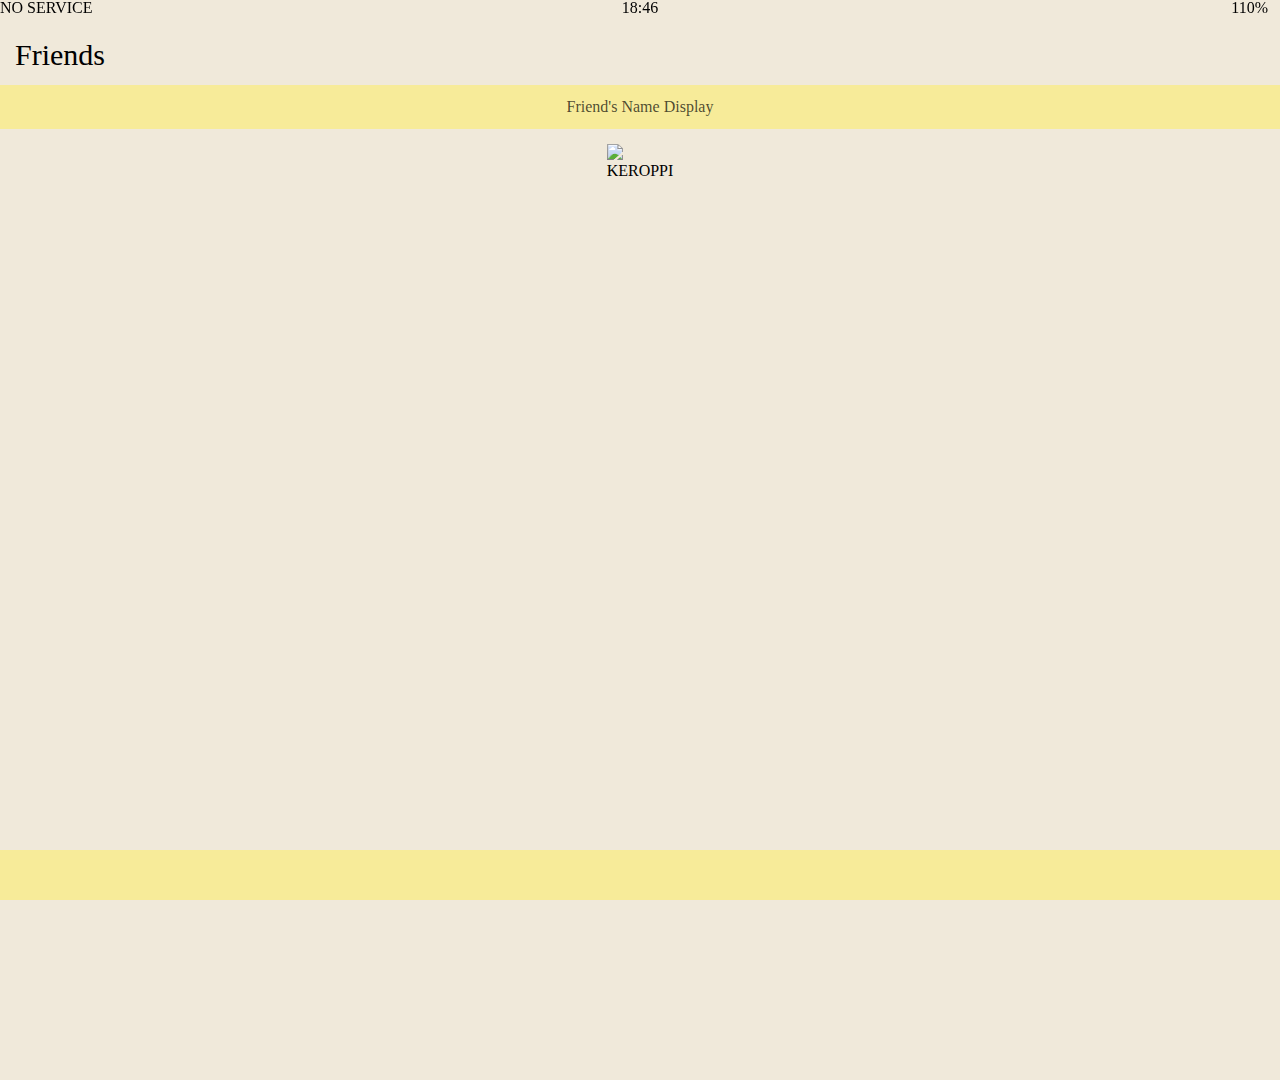
==== frinds.htm @ 9c799c8d "0428" ====
<!DOCTYPE html>
<html lang="en">

<head>
    <meta charset="UTF-8">
    <meta http-equiv="X-UA-Compatible" content="IE=edge">
    <meta name="viewport" content="width=device-width, initial-scale=1.0">
    <title>Sanrio Talk-Freinds</title>
    <link rel="stylesheet" href="index.css">
    <link rel="stylesheet" href="https://cdnjs.cloudflare.com/ajax/libs/font-awesome/5.15.3/css/all.min.css"
        integrity="sha512-iBBXm8fW90+nuLcSKlbmrPcLa0OT92xO1BIsZ+ywDWZCvqsWgccV3gFoRBv0z+8dLJgyAHIhR35VZc2oM/gI1w=="
        crossorigin="anonymous" />
</head>

<body>
    <main class="index__main friends">
        <div class="status-bar">
            <div class="stasus-bar__line">
                <span>NO SERVICE</span>
                <i class="fas fa-wifi fa-xs"></i>
            </div>
            <div class="stasus-bar__line">
                <span>18:46</span>
            </div>
            <div class="stasus-bar__line">
                <span>110%</span>
                <i class="fas fa-battery-three-quarters fa-xs"></i>
                <i class="fas fa-bolt fa-xs"></i>
            </div>
        </div>

        <header class="friends-stasus-bar">
            <h1 class="friends-stasus-bar__title"> Friends</h1>
            <div class="friends-stasus-bar__titleicon">
                <i class="fas fa-search fa-lx"></i>
                <i class="fas fa-music  fa-lx"></i>
                <i class="fas fa-cog  fa-lx"></i>
            </div>

        </header>

        <div class="friends-display">
            <i class="fas fa-info-circle"></i>
            <span class="friends-display__span"> Friend's Name Display</span>
            <i class="fas fa-chevron-right"></i>
        </div>
        <div class="friends-myprofile">
            <img src="https://data.whicdn.com/images/332202168/original.jpg">
            <h3 class="friends-myprofile__name">KEROPPI</h3>
        </div>


    </main>
    <nav class="nav-bar">
        <ul class="nav-bar_ul">
            <li class="nav-bar_list"><a href="#"><i class="far fa-user fa-2x"></i></a></li>
            <li class="nav-bar_list"><a href="#"><i class="fas fa-comments fa-2x"></i></a></li>
            <li class="nav-bar_list"><a href="#"><i class="fas fa-search fa-2x"></i></a></li>
            <li class="nav-bar_list"><a href="#"><i class="fas fa-ellipsis-h fa-2x"></i></a></li>
        </ul>
    </nav>
</body>

</html>
---- index.css ----
@import url("https://fonts.googleapis.com/css2?family=Bangers&family=Lobster&display=swap");
@import url("https://fonts.googleapis.com/css2?family=Chewy&display=swap");
@import "reset.css";
@import "common/common.css";
@import "common/nav-bar.css";
@import "common/setting.css";
@import "css/friends.css";
html {
  background-color: #f0e9da;
  box-sizing: border-box;
}
body {
  height: 120vh;
}
.index__header {
  display: flex;
  flex-direction: column;
  align-items: center;
  justify-content: center;
}
.index__header__titlebox {
  display: flex;
  align-items: center;
  flex-direction: column;
  width: 100%;
  margin-top: 80px;
  margin-bottom: 40px;
}
.index__header h3 {
  font-size: 40px;
  font-weight: 400;
  font-family: "Chewy", cursive;
}
.index__header h4 {
  padding-top: 20px;
  font-size: 18px;
  width: 80%;
  text-align: center;
  opacity: 0.5;
  font-family: "Chewy", cursive;
}
.index__form {
  display: flex;
  flex-direction: column;
  align-items: center;
  justify-content: center;
  width: 100%;
  margin: 10px 0px 10px 0px;
}
#email,
#password {
  width: 90%;
  height: 60px;
  border: none;
  border-bottom: 2px solid rgba(0, 0, 0, 0.3);
  background-color: #f0e9da;
  margin: 10px 0px 15px 0px;
  font-size: 20px;
  color: rgba(0, 0, 0, 0.3);
}
input:focus {
  outline: none;
  animation: toYellw 1s ease-in-out forwards;
}
@keyframes toYellw {
  0% {
    border-bottom: 2px solid rgba(0, 0, 0, 0.3);
  }
  100% {
    border-bottom: 2px solid #f7d02c;
  }
}
#submit {
  width: 80%;
  height: 60px;
  background-color: #f7eb99;
  border: none;
  border-radius: 10px;
  text-align: center;
  font-size: 20px;
  font-family: "Chewy", cursive;
}
#submit:hover {
  cursor: pointer;
}

a {
  color: rgba(0, 0, 0, 0.5);
  font-size: 18px;
  width: 60%;
  border: none;
  display: flex;
  flex-direction: column;
  align-items: center;
  justify-content: center;
}
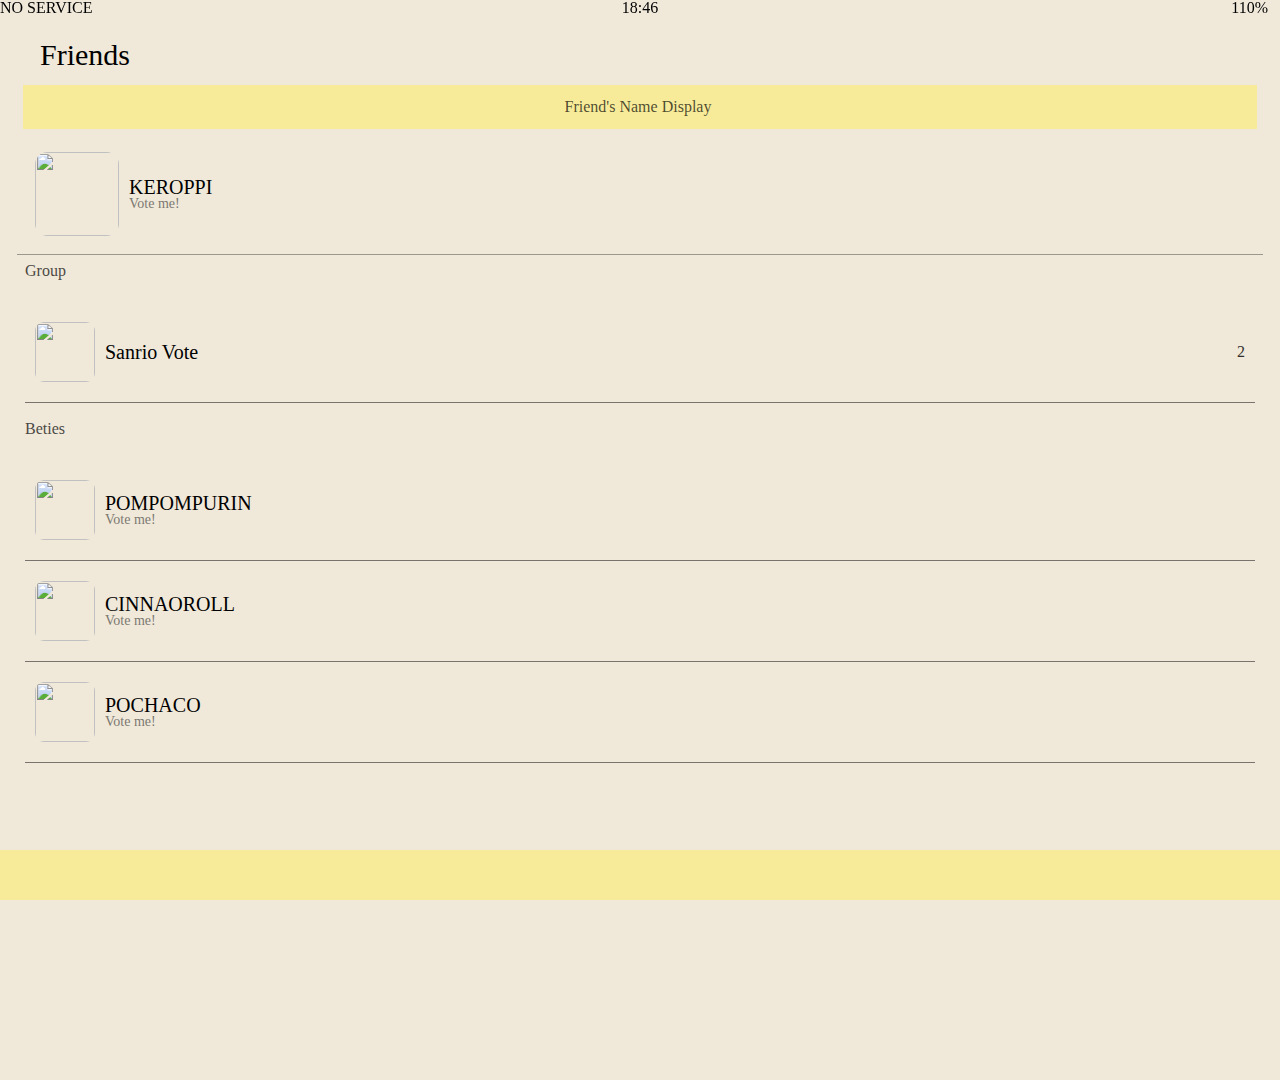
==== commit 690fe890: "0428" ====
--- a/frinds.htm
+++ b/frinds.htm
@@ -13,7 +13,7 @@
 </head>
 
 <body>
-    <main class="index__main friends">
+    <main class="index__main">
         <div class="status-bar">
             <div class="stasus-bar__line">
                 <span>NO SERVICE</span>
@@ -45,9 +45,62 @@
             <i class="fas fa-chevron-right"></i>
         </div>
         <div class="friends-myprofile">
-            <img src="https://data.whicdn.com/images/332202168/original.jpg">
-            <h3 class="friends-myprofile__name">KEROPPI</h3>
+            <div class="friends-myprofile__pic">
+                <img src="https://data.whicdn.com/images/332202168/original.jpg">
+            </div>
+            <div class="friends-myprofile__picinfo">
+                <h3 class="friends-myprofile__name">KEROPPI</h3>
+                <h2 class="friends-myprofile__namesub">Vote me!</h2>
+            </div>
         </div>
+        <div class="friends-header">
+            <span>Group</span>
+            <i class="fas fa-chevron-down fa-sm"></i>
+        </div>
+        <div class="friends-myprofile friends">
+            <div class="friends-myprofile__pic friendpic">
+                <img src="http://www.supercutekawaii.com/wp-content/uploads/Eyf3E2eU8AEE-He.jpg">
+            </div>
+            <div class="friends-myprofile__picinfo friendinfo">
+                <h3 class="friends-myprofile__name">Sanrio Vote</h3>
+                <span> 2<i class="fas fa-chevron-right"></i></span>
+            </div>
+        </div>
+        <div class="friends-header with">
+            <span>Beties</span>
+            <i class="fas fa-chevron-down fa-sm"></i>
+        </div>
+        <div class="friends-myprofile friends">
+            <div class="friends-myprofile__pic friendpic">
+                <img src="https://data.whicdn.com/images/344064070/original.jpg">
+            </div>
+            <div class="friends-myprofile__picinfo ">
+                <h3 class="friends-myprofile__name">POMPOMPURIN</h3>
+                <h2 class="friends-myprofile__namesub">Vote me!</h2>
+            </div>
+        </div>
+        <div class="friends-myprofile friends">
+            <div class="friends-myprofile__pic friendpic">
+                <img
+                    src="https://64.media.tumblr.com/b3e58f66cb2d199d9b97855324ed1058/tumblr_pq0j37eSxt1wama6r_1280.jpg">
+            </div>
+            <div class="friends-myprofile__picinfo ">
+                <h3 class="friends-myprofile__name">CINNAOROLL</h3>
+                <h2 class="friends-myprofile__namesub">Vote me!</h2>
+            </div>
+        </div>
+        <div class="friends-myprofile friends">
+            <div class="friends-myprofile__pic friendpic">
+                <img src="https://i.pinimg.com/564x/b1/af/08/b1af0879b58d9bf3e2364b44fe8e5b4a.jpg">
+            </div>
+            <div class="friends-myprofile__picinfo ">
+                <h3 class="friends-myprofile__name">POCHACO</h3>
+                <h2 class="friends-myprofile__namesub">Vote me!</h2>
+            </div>
+        </div>
+
+
+
 
 
     </main>
--- a/index.css
+++ b/index.css
@@ -4,6 +4,7 @@
 @import "common/common.css";
 @import "common/nav-bar.css";
 @import "common/setting.css";
+@import "common/profile.css";
 @import "css/friends.css";
 html {
   background-color: #f0e9da;
@@ -12,6 +13,10 @@
 body {
   height: 120vh;
 }
+.index__main {
+  padding: 0px 25px 0px 25px;
+}
+
 .index__header {
   display: flex;
   flex-direction: column;
